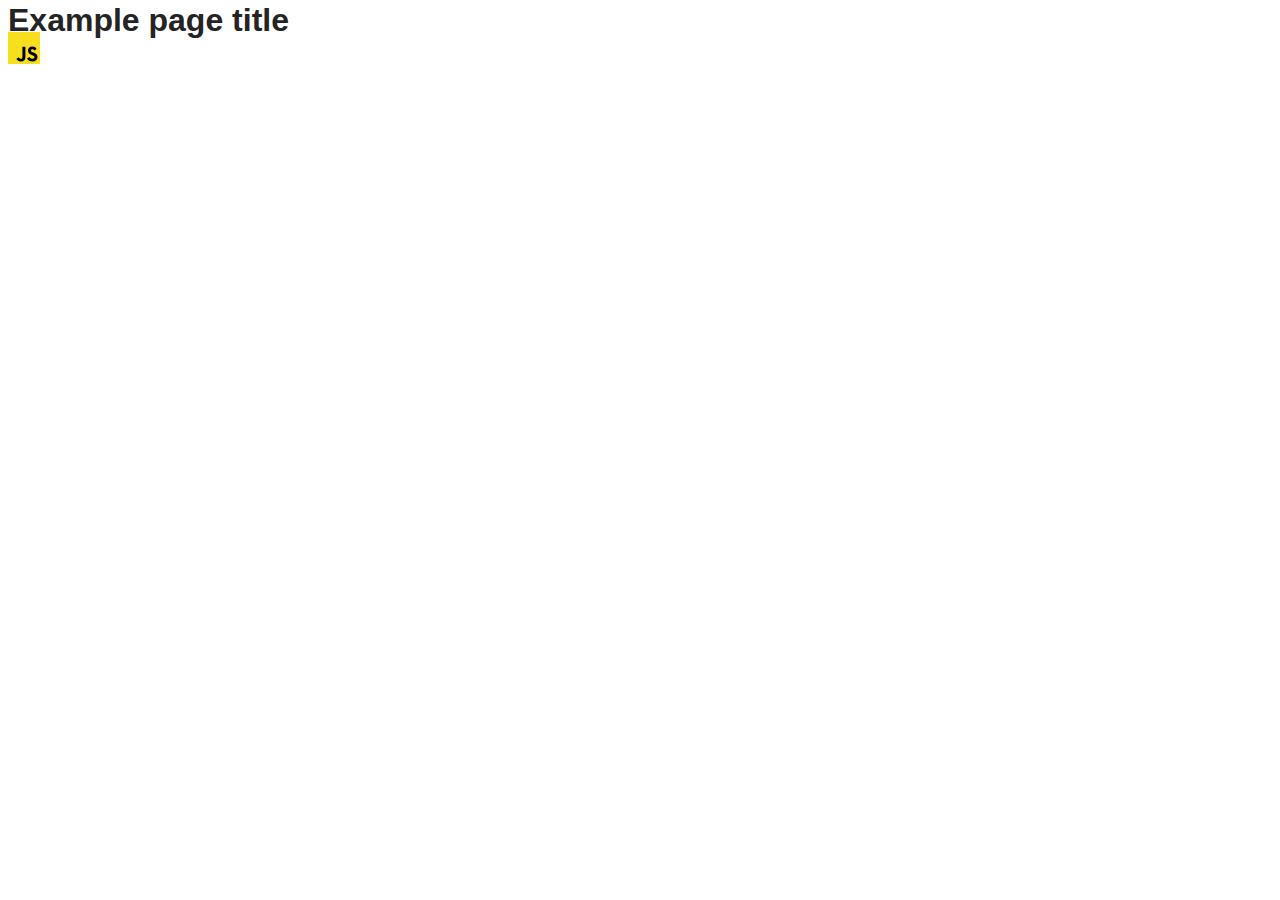
==== src/index.html @ 2e9e6573 "Initial commit" ====
<!DOCTYPE html>
<html lang="en">
  <head>
    <meta charset="UTF-8" />
    <link rel="icon" type="image/svg+xml" href="/favicon.svg" />
    <meta name="viewport" content="width=device-width, initial-scale=1.0" />
    <title>Vanilla App Template</title>
    <link rel="stylesheet" href="./css/styles.css" />
  </head>
  <body>
    <load ="partials/header.html" />

    <section>
      <h1>Example page title</h1>
      <!-- Path to images as from index.html file -->
      <img src="./img/javascript.svg" alt="" />
    </section>

    <!-- Loads the specified .html file -->
    <load ="partials/vite-promo.html" />

    <script type="module" src="./main.js"></script>
  </body>
</html>
---- src/css/styles.css ----
/**
  |============================
  | include css partials with
  | default @import url()
  |============================
*/
@import url('./reset.css');
@import url('./vite-promo.css');
@import url('./header.css');

:root {
  font-family: Inter, Avenir, Helvetica, Arial, sans-serif;
  font-size: 16px;
  line-height: 24px;
  font-weight: 400;

  color: #242424;
  background-color: rgba(255, 255, 255, 0.87);

  font-synthesis: none;
  text-rendering: optimizeLegibility;
  -webkit-font-smoothing: antialiased;
  -moz-osx-font-smoothing: grayscale;
  -webkit-text-size-adjust: 100%;
}
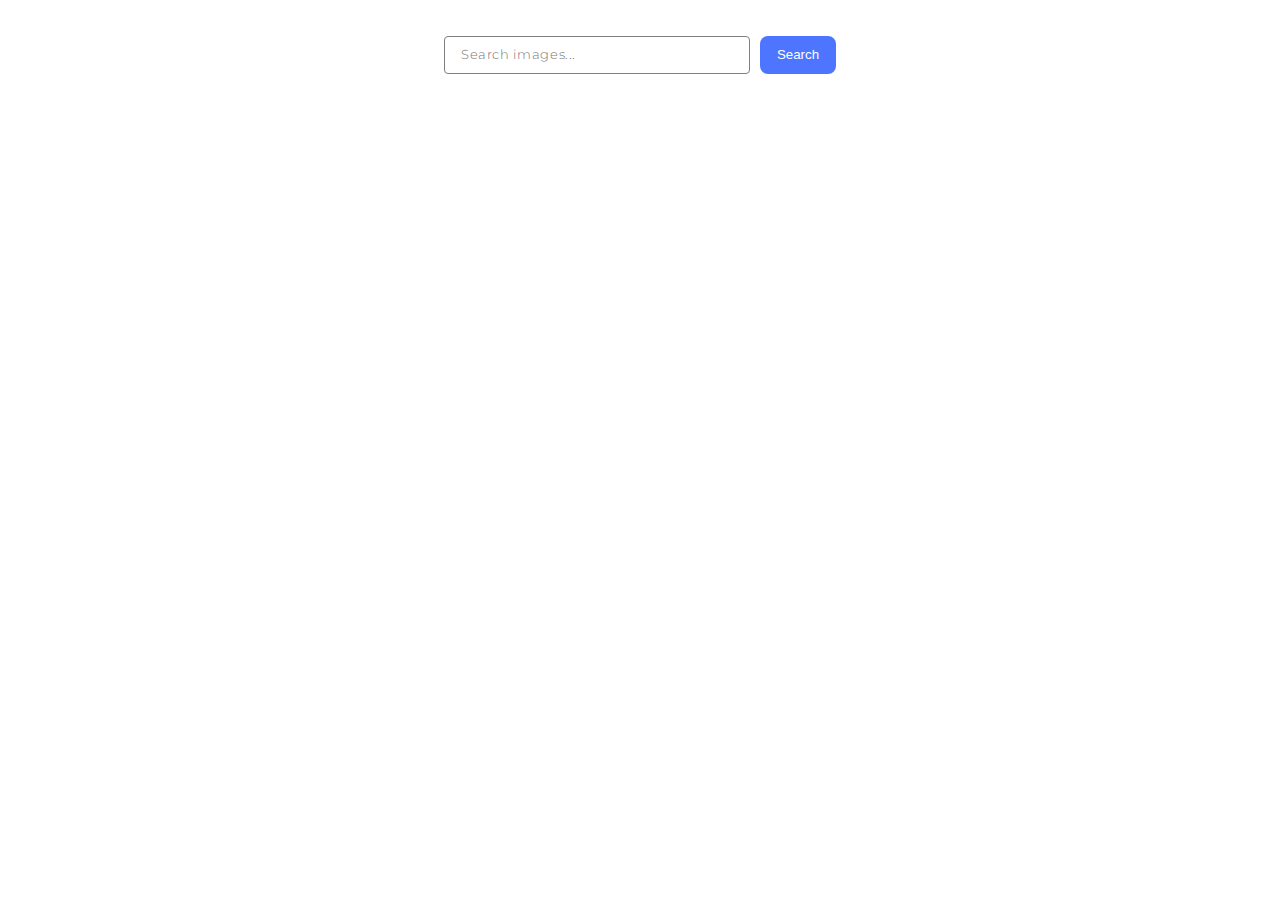
==== commit fa03bc05: "add files" ====
--- a/src/index.html
+++ b/src/index.html
@@ -4,21 +4,27 @@
     <meta charset="UTF-8" />
     <link rel="icon" type="image/svg+xml" href="/favicon.svg" />
     <meta name="viewport" content="width=device-width, initial-scale=1.0" />
-    <title>Vanilla App Template</title>
+    <title>Homework 10</title>
+    <link rel="preconnect" href="https://fonts.googleapis.com" />
+    <link rel="preconnect" href="https://fonts.gstatic.com" crossorigin />
+    <link
+      href="https://fonts.googleapis.com/css2?family=Montserrat:wght@400;600&display=swap"
+      rel="stylesheet"
+    />
     <link rel="stylesheet" href="./css/styles.css" />
   </head>
   <body>
-    <load ="partials/header.html" />
-
-    <section>
-      <h1>Example page title</h1>
-      <!-- Path to images as from index.html file -->
-      <img src="./img/javascript.svg" alt="" />
-    </section>
-
-    <!-- Loads the specified .html file -->
-    <load ="partials/vite-promo.html" />
-
+    <form class="form-search">
+      <input
+        class="form-value"
+        type="text"
+        placeholder="Search images..."
+        name="query"
+      />
+      <button class="form-btn" type="submit">Search</button>
+    </form>
+    <span class="loader"></span>
+    <ul class="gallery container"></ul>
     <script type="module" src="./main.js"></script>
   </body>
 </html>
--- a/src/css/styles.css
+++ b/src/css/styles.css
@@ -1,12 +1,5 @@
-/**
-  |============================
-  | include css partials with
-  | default @import url()
-  |============================
-*/
 @import url('./reset.css');
-@import url('./vite-promo.css');
-@import url('./header.css');
+@import url('./iziToast.css');
 
 :root {
   font-family: Inter, Avenir, Helvetica, Arial, sans-serif;
@@ -23,3 +16,111 @@
   -moz-osx-font-smoothing: grayscale;
   -webkit-text-size-adjust: 100%;
 }
+.container {
+  max-width: 1158px;
+  padding-left: 15px;
+  padding-right: 15px;
+  margin-left: auto;
+  margin-right: auto;
+}
+.loader {
+  width: 48px;
+  height: 48px;
+  border: 5px solid #fff;
+  border-bottom-color: black;
+  border-radius: 50%;
+  display: none;
+  box-sizing: border-box;
+  animation: rotation 1s linear infinite;
+  margin: auto;
+}
+
+@keyframes rotation {
+  0% {
+    transform: rotate(0deg);
+  }
+  100% {
+    transform: rotate(360deg);
+  }
+}
+.form-search {
+  display: flex;
+  justify-content: center;
+  gap: 10px;
+  margin-top: 36px;
+  margin-bottom: 32px;
+}
+.form-value,
+.timer-btn {
+  font-family: 'Montserrat', sans-serif;
+  font-weight: 300;
+  line-height: 1.5;
+  letter-spacing: 0.64px;
+  color: #2e2f42;
+  cursor: pointer;
+}
+.form-value {
+  width: 272px;
+  padding: 8px 16px;
+  text-align: start;
+  border-radius: 4px;
+  border: 1px solid #808080;
+  outline: none;
+}
+.form-value:hover {
+  border: 1px solid #000;
+}
+.form-value:focus {
+  border: 1px solid #4e75ff;
+}
+
+.form-btn {
+  padding: 8px 16px;
+  font-weight: 400;
+  border: 1px solid transparent;
+  border-radius: 8px;
+  background: #4e75ff;
+  color: #fff;
+}
+.form-btn:hover {
+  background: #6c8cff;
+}
+.form-btn:disabled {
+  background: #cfcfcf;
+  color: #989898;
+}
+.form-value:disabled {
+  border: 1px solid #808080;
+  background: #fafafa;
+  color: #808080;
+}
+.gallery {
+  display: flex;
+  flex-wrap: wrap;
+
+  margin-bottom: 36px;
+}
+.gallery-item {
+  width: calc((100% - 56px) / 3);
+  height: 200px;
+  margin-right: 25px;
+  margin-bottom: 25px;
+  border: 1px solid #808080;
+}
+.gallery-item:nth-child(3n) {
+  margin-right: 0;
+}
+.gallery-item:nth-last-child(-n + 3) {
+  margin-bottom: 0;
+}
+
+.gallery-img-caption {
+  display: flex;
+}
+.gallery-link {
+  cursor: pointer;
+}
+.gallery-img-info {
+  display: flex;
+  text-align: center;
+}
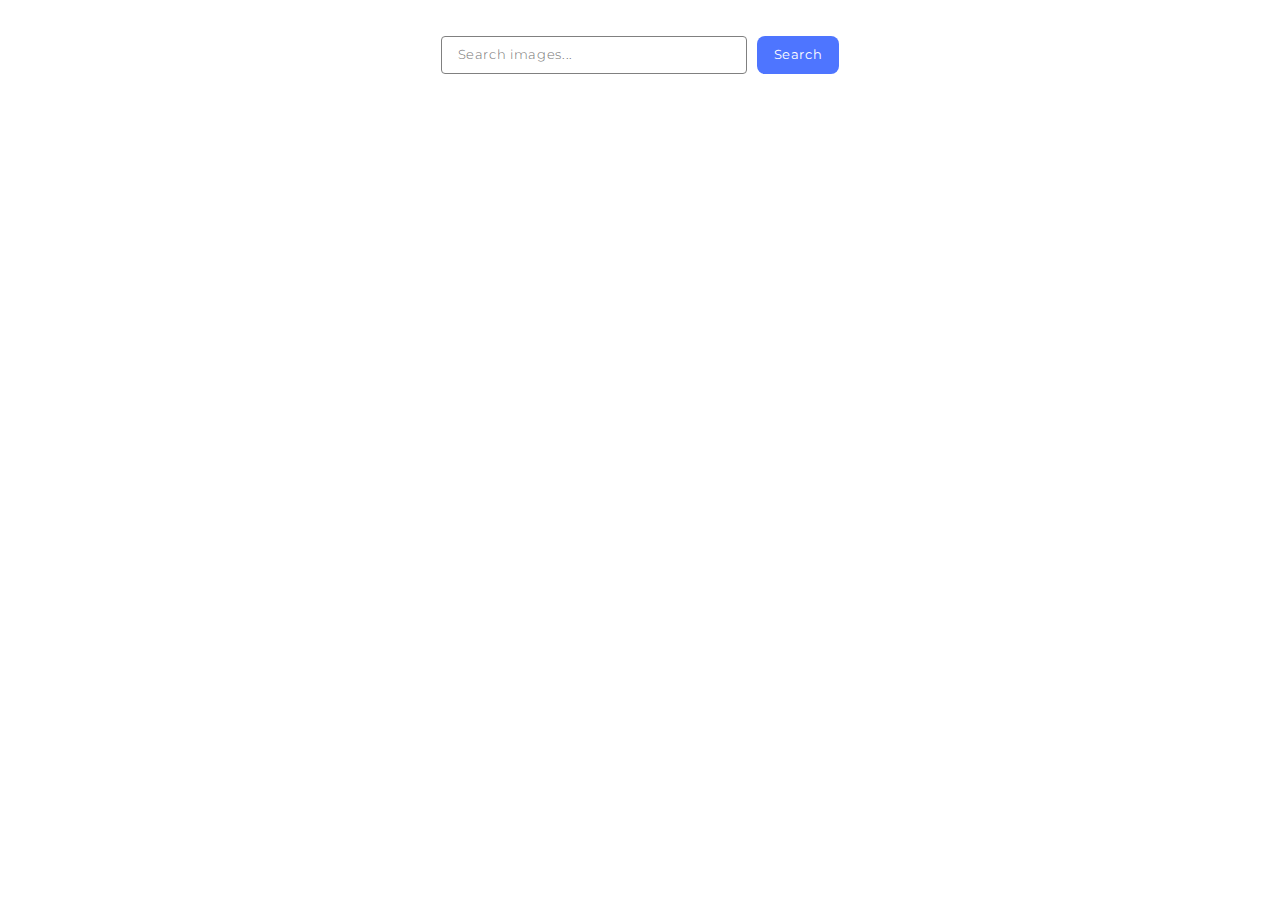
==== commit 9c9743b5: "add finished task" ====
--- a/src/index.html
+++ b/src/index.html
@@ -23,8 +23,11 @@
       />
       <button class="form-btn" type="submit">Search</button>
     </form>
+
+    <ul class="gallery container"></ul>
+
+    <button type="button" class="load-btn hidden">Load more</button>
     <span class="loader"></span>
-    <ul class="gallery container"></ul>
     <script type="module" src="./main.js"></script>
   </body>
 </html>
--- a/src/css/styles.css
+++ b/src/css/styles.css
@@ -1,8 +1,7 @@
 @import url('./reset.css');
-@import url('./iziToast.css');
 
 :root {
-  font-family: Inter, Avenir, Helvetica, Arial, sans-serif;
+  font-family: 'Montserrat', sans-serif;
   font-size: 16px;
   line-height: 24px;
   font-weight: 400;
@@ -51,8 +50,9 @@
   margin-bottom: 32px;
 }
 .form-value,
-.timer-btn {
-  font-family: 'Montserrat', sans-serif;
+.form-btn,
+.load-btn {
+  font-family: inherit;
   font-weight: 300;
   line-height: 1.5;
   letter-spacing: 0.64px;
@@ -74,7 +74,8 @@
   border: 1px solid #4e75ff;
 }
 
-.form-btn {
+.form-btn,
+.load-btn {
   padding: 8px 16px;
   font-weight: 400;
   border: 1px solid transparent;
@@ -82,7 +83,8 @@
   background: #4e75ff;
   color: #fff;
 }
-.form-btn:hover {
+.form-btn:hover,
+.load-btn:hover {
   background: #6c8cff;
 }
 .form-btn:disabled {
@@ -124,3 +126,17 @@
   display: flex;
   text-align: center;
 }
+.load-btn {
+  margin: 40px auto;
+  display: block;
+}
+.hidden {
+  display: none;
+  opacity: 0;
+  visibility: hidden;
+}
+.end-msg {
+  font-family: inherit;
+  text-align: center;
+  margin-bottom: 30px;
+}
